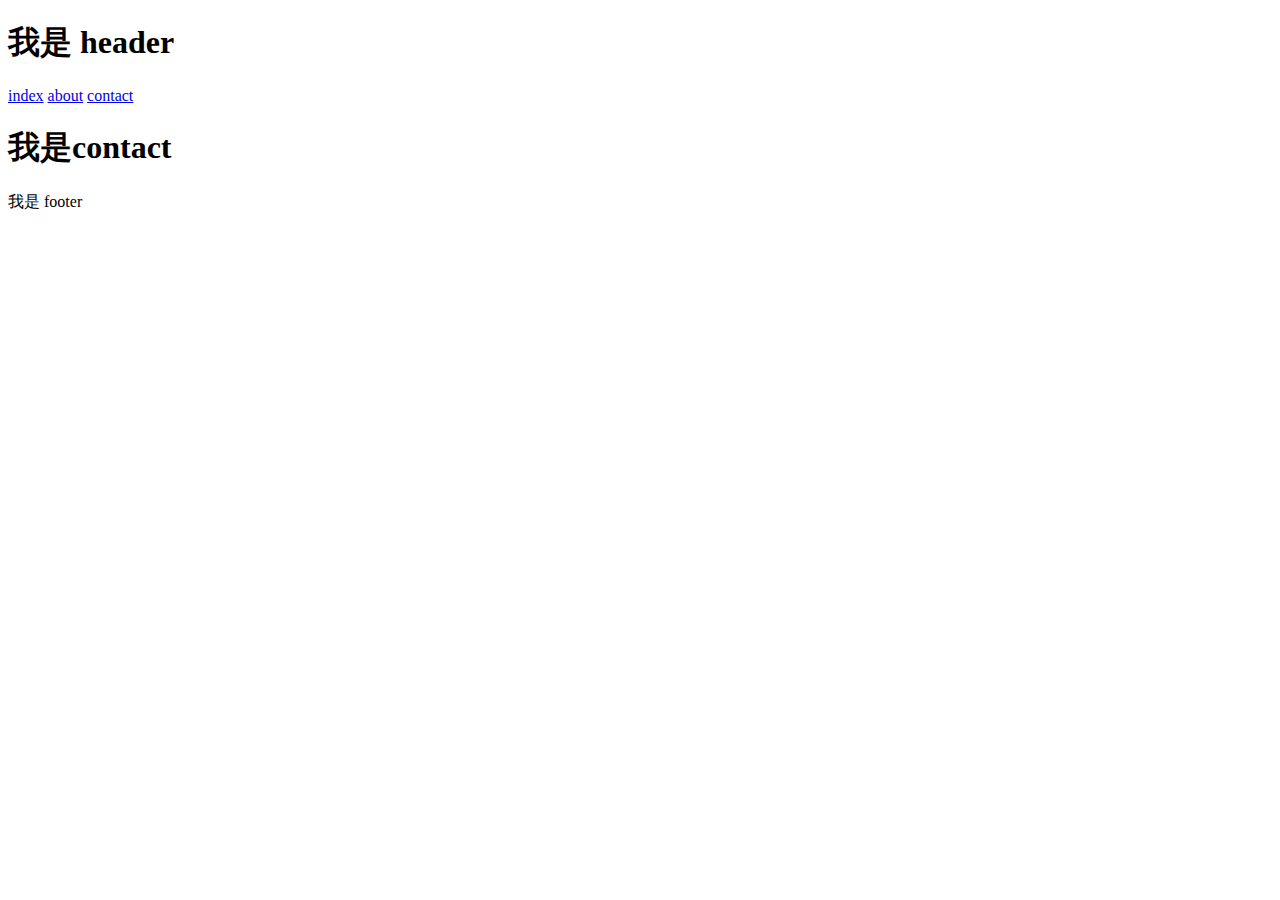
==== contact.html @ 0d611e66 "Updates" ====
<!DOCTYPE html>
<html lang="en">
  <head>
    <meta charset="UTF-8" />
    <meta http-equiv="X-UA-Compatible" content="IE=edge" />
    <meta name="viewport" content="width=device-width, initial-scale=1.0" />
    <title>contact</title>
    <script type="module" crossorigin src="/HexLiveClass2024-homeWork06/assets/main-2d761428.js"></script>
    <link rel="stylesheet" href="/HexLiveClass2024-homeWork06/assets/main-4cfea7bd.css">
  </head>
  <body>
    <h1 class="header">我是 header</h1>
<a href="index.html">index</a>
<a href="about.html">about</a>
<a href="contact.html">contact</a>    <h1>我是contact</h1>
    <footer class="footer">我是 footer</footer>
    
  </body>
</html>
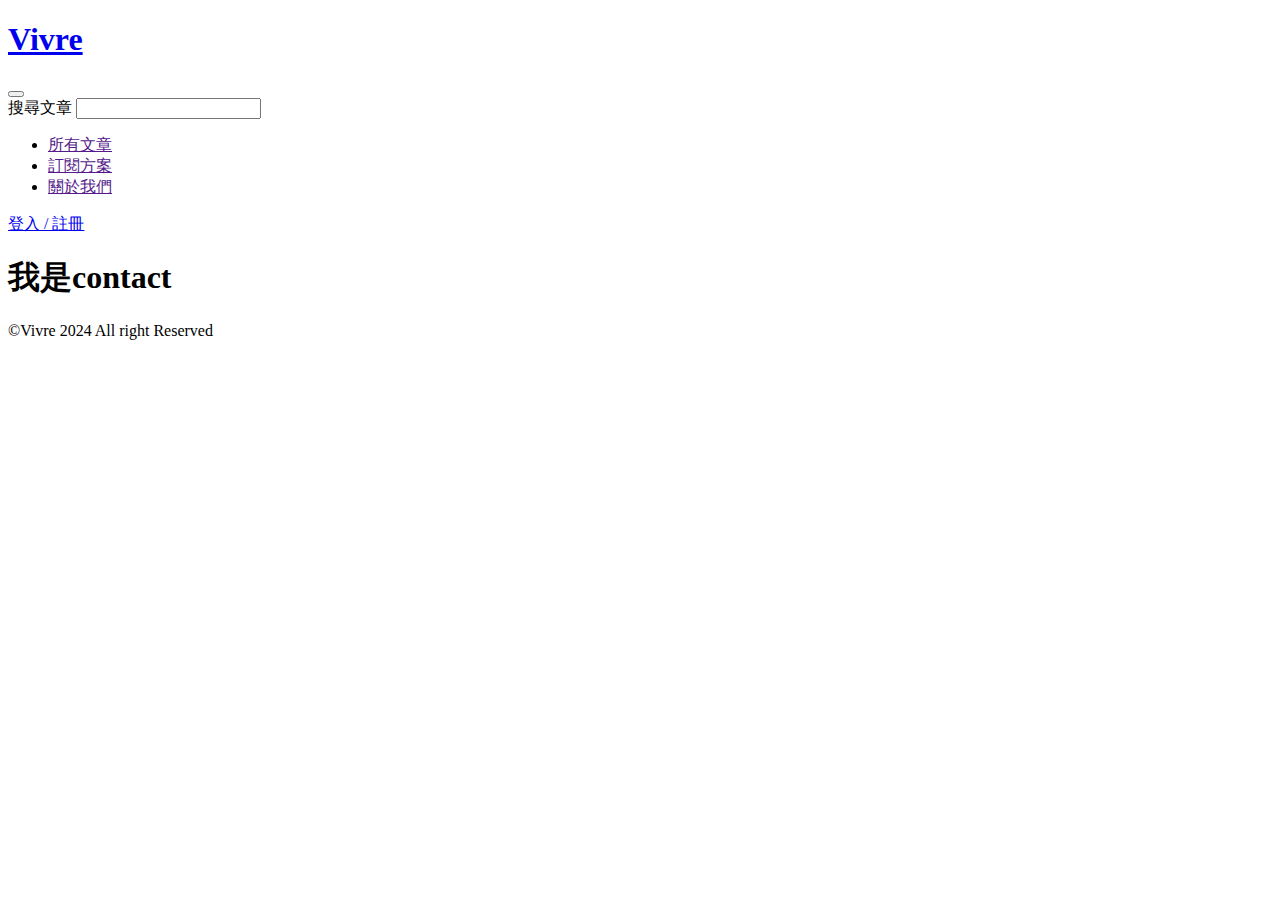
==== commit aea864f9: "Updates" ====
--- a/contact.html
+++ b/contact.html
@@ -5,15 +5,76 @@
     <meta http-equiv="X-UA-Compatible" content="IE=edge" />
     <meta name="viewport" content="width=device-width, initial-scale=1.0" />
     <title>contact</title>
-    <script type="module" crossorigin src="/HexLiveClass2024-homeWork06/assets/main-2d761428.js"></script>
-    <link rel="stylesheet" href="/HexLiveClass2024-homeWork06/assets/main-4cfea7bd.css">
+    <script type="module" crossorigin src="/HexLiveClass2024-homeWork06/assets/main-079d49bf.js"></script>
+    <link rel="stylesheet" href="/HexLiveClass2024-homeWork06/assets/main-939c62ab.css">
   </head>
   <body>
-    <h1 class="header">我是 header</h1>
-<a href="index.html">index</a>
+    
+  <div class="container mx-auto py-xl-5 border-xl-bottom">
+    <div class="nav d-flex align-items-center flex-xl-nowrap">
+      <h1 class="logo mb-0">
+        <a href="index.html" class="d-block hide-text" title="Vivre"> Vivre </a>
+      </h1>
+      <button
+        class="toggle-btn btn btn-primary z-1000 position-relative d-xl-none ms-auto"
+      >
+        <i class="toggle-icon bi bi-list"></i>
+      </button>
+      <!-- 選單內容 -->
+      <div class="menu-content z-3 ms-xl-5 d-xl-flex w-100">
+        <div class="container d-xl-flex w-xl-100">
+          <div class="input-group mb-4 pt-3 mb-xl-0 pt-xl-0 w-xl-276px h-xl-48px">
+            <span
+              class="input-group-text bg-white ps-3 border-left-radius-pill pe-0 fs-content text-color-focus-change"
+              >搜尋文章</span
+            >
+            <input
+              type="text"
+              class="form-control focus-style-reset border-left-0 border-right-0"
+              aria-label="Amount (to the nearest dollar)"
+            />
+            <span class="input-group-text bg-white border-right-radius-pill">
+              <i class="bi bi-search text-teal fs-4 pe-1"></i>
+            </span>
+          </div>
+          <ul class="mb-5 d-xl-flex mb-xl-0 align-items-center ms-xl-auto">
+            <li class="mb-4 mb-xl-0 me-xl-3">
+              <a href="" class="fs-content nav-items text-decoration-none"
+                >所有文章</a
+              >
+            </li>
+            <li class="mb-4 mb-xl-0 me-xl-3">
+              <a href="" class="fs-content nav-items text-decoration-none"
+                >訂閱方案</a
+              >
+            </li>
+            <li class="me-xl-3">
+              <a href="" class="fs-content nav-items text-decoration-none"
+                >關於我們</a
+              >
+            </li>
+          </ul>
+          <div class="mt-6 mt-xl-0">
+            <a
+            href="register.html"  
+            class="btn-teal text-decoration-none fs-content d-block w-100 w-xl-auto rounded-pill"
+            >
+              登入 / 註冊
+            </a>
+          </div>
+        </div>
+      </div>
+    </div>
+  </div>
+
+<!-- <a href="index.html">index</a>
 <a href="about.html">about</a>
-<a href="contact.html">contact</a>    <h1>我是contact</h1>
-    <footer class="footer">我是 footer</footer>
+<a href="contact.html">contact</a> -->
+    <h1>我是contact</h1>
+    <div class="container border-top border-gray-500">
+    <p class="text-secondary fs-content-ce text-center py-4">©Vivre 2024 All right Reserved</p>
+</div>
+
     
   </body>
 </html>
